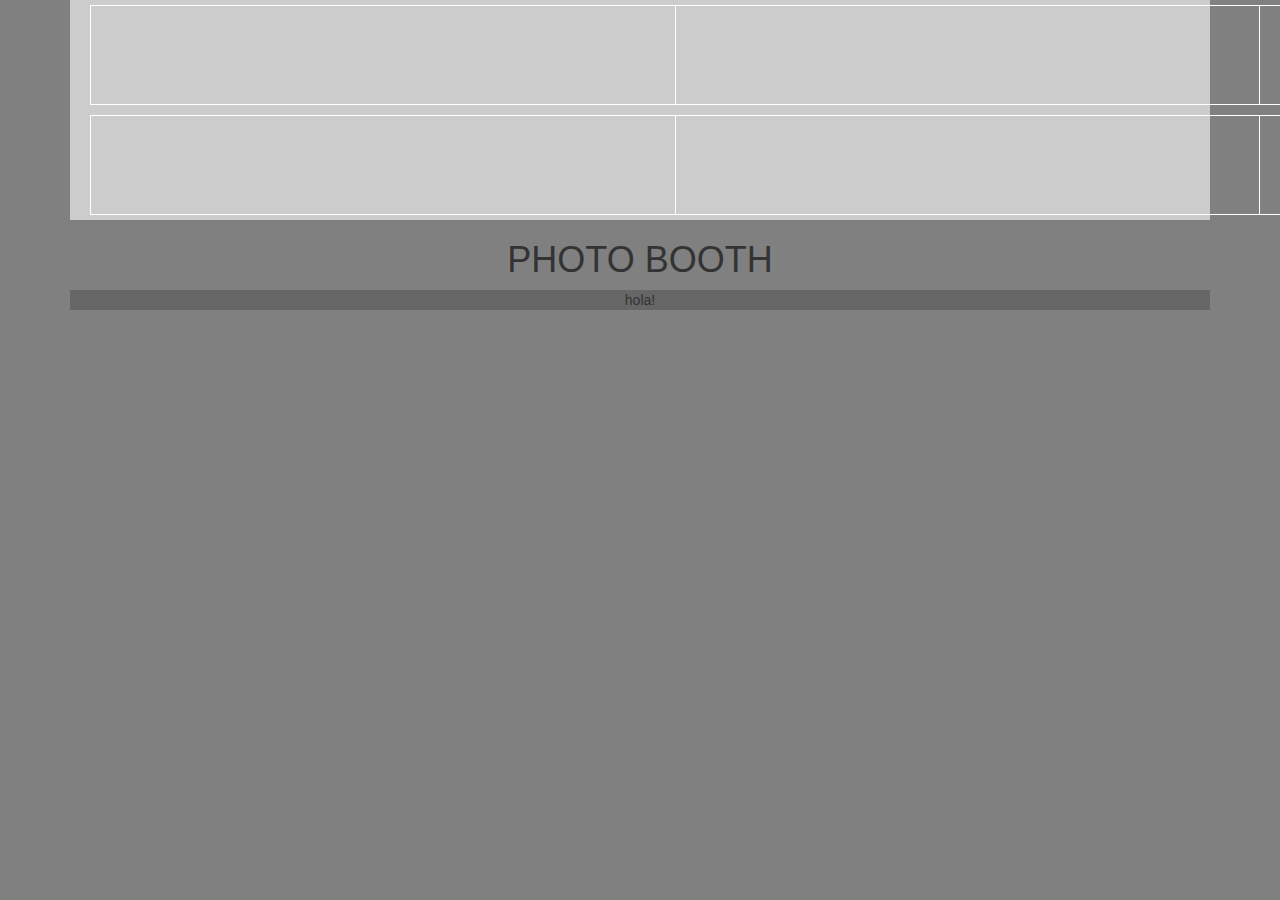
==== instagram.html @ 0c2e6694 "instagram page 2" ====
<!doctype html>
<html lang="en">
<head>
<meta charset="UTF-8">
<title>Instagram</title>
<!-- Responsive -->
<meta name="viewport" content="width=device-width, initial-scale=1.0">
<!-- CDN Bootstrap -->
<link href="https://maxcdn.bootstrapcdn.com/bootstrap/3.3.7/css/bootstrap.min.css" rel="stylesheet" integrity="sha384-BVYiiSIFeK1dGmJRAkycuHAHRg32OmUcww7on3RYdg4Va+PmSTsz/K68vbdEjh4u" crossorigin="anonymous">
<!-- CDN font-awesome -->
<link href="https://maxcdn.bootstrapcdn.com/font-awesome/4.7.0/css/font-awesome.min.css" rel="stylesheet" integrity="sha384-wvfXpqpZZVQGK6TAh5PVlGOfQNHSoD2xbE+QkPxCAFlNEevoEH3Sl0sibVcOQVnN" crossorigin="anonymous">
<!-- Tipografia Online -->
<link href="https://fonts.googleapis.com/css?family=Lato:300,400,900" rel="stylesheet">
<!-- CSS principal -->
<link href="css/main.css" rel="stylesheet" type="text/css">
<link href="css/media.css" rel="stylesheet" type="text/css">
</head>
<body>
<section id="instagram" class="instagram">
	<div class="container">
		<div class="row">
			<div class="col-xs-12 col-sm-12 col-md-12 col-lg-12 text-center">
				<div class="collage">
				<div class="container">
					<div class="row">

					<div class="col-xs-6 col-sm-6 col-md-6 col-lg-6 text-center ">
							<div class="container">
									<div class="row">
										<div class="col-xs-12 col-sm-12 col-md-12 col-lg-12 text-center vacio">
										<!-- contenido-->
										</div>
										<div class="col-xs-12 col-sm-12 col-md-12 col-lg-12 text-center vacio">
										<!-- contenido-->
										</div>
									</div>
									
							</div>
					</div>

					<div class="col-xs-6 col-sm-6 col-md-6 col-lg-6 text-center ">
							<div class="container">
									<div class="row">
										<div class="col-xs-12 col-sm-12 col-md-12 col-lg-12 text-center vacio">
										<!-- contenido-->
										</div>
										<div class="col-xs-12 col-sm-12 col-md-12 col-lg-12 text-center vacio">
										<!-- contenido-->
										</div>
									</div>
									
							</div>
					</div>
						
					</div>
				</div>
				</div>
				<h1>PHOTO BOOTH</h1>
				<div class="photos">
					hola!
				</div>


				
			</div>
		</div>
	</div>
</section>
<!-- JAVASCRIPT es preferible como ultima linea en el body -->
 <script src="https://ajax.googleapis.com/ajax/libs/jquery/3.2.1/jquery.min.js"></script>
 <script src="https://maxcdn.bootstrapcdn.com/bootstrap/3.3.7/js/bootstrap.min.js"></script>
 <script type="text/javascript" src="js/main.js"></script>
</body>
</html>
---- css/main.css ----
body {
	margin: 0 auto;
	padding: 0;
}
.inicio {
	height: 100vh;
	background: red; /* For browsers that do not support gradients */    
    background: -webkit-linear-gradient(right top, #61b58d, #c5774f); /* For Safari 5.1 to 6.0 */
    background: -o-linear-gradient(bottom left, #61b58d, #c5774f); /* For Opera 11.1 to 12.0 */
    background: -moz-linear-gradient(bottom left, #61b58d, #c5774f); /* For Firefox 3.6 to 15 */
    background: linear-gradient(to bottom left, #61b58d, #c5774f); /* Standard syntax (must be last) */
}
.nuevo {
    color: #333;
    background-color: transparent;
    border-color: #ccc;
}
.form01 {
	display: none;
}
.instagram {
	height: 100vh;
	background-color: gray;
}
.vacio {
	border: 1px solid white;
	width: 100%;
	height: 100px;
	margin: 5px;
}
.collage {
	background-color: #ccc;
}
.photos{
	background-color: #666;
}
---- css/media.css ----
@media only screen and (min-width: 1281px) {

}
@media only screen and (min-width: 768px) and (max-width: 1280px) {


}
@media only screen and (min-width: 481px) and (max-width: 767px) {


}
@media only screen and (min-width: 1px) and (max-width: 480px) {

	
}
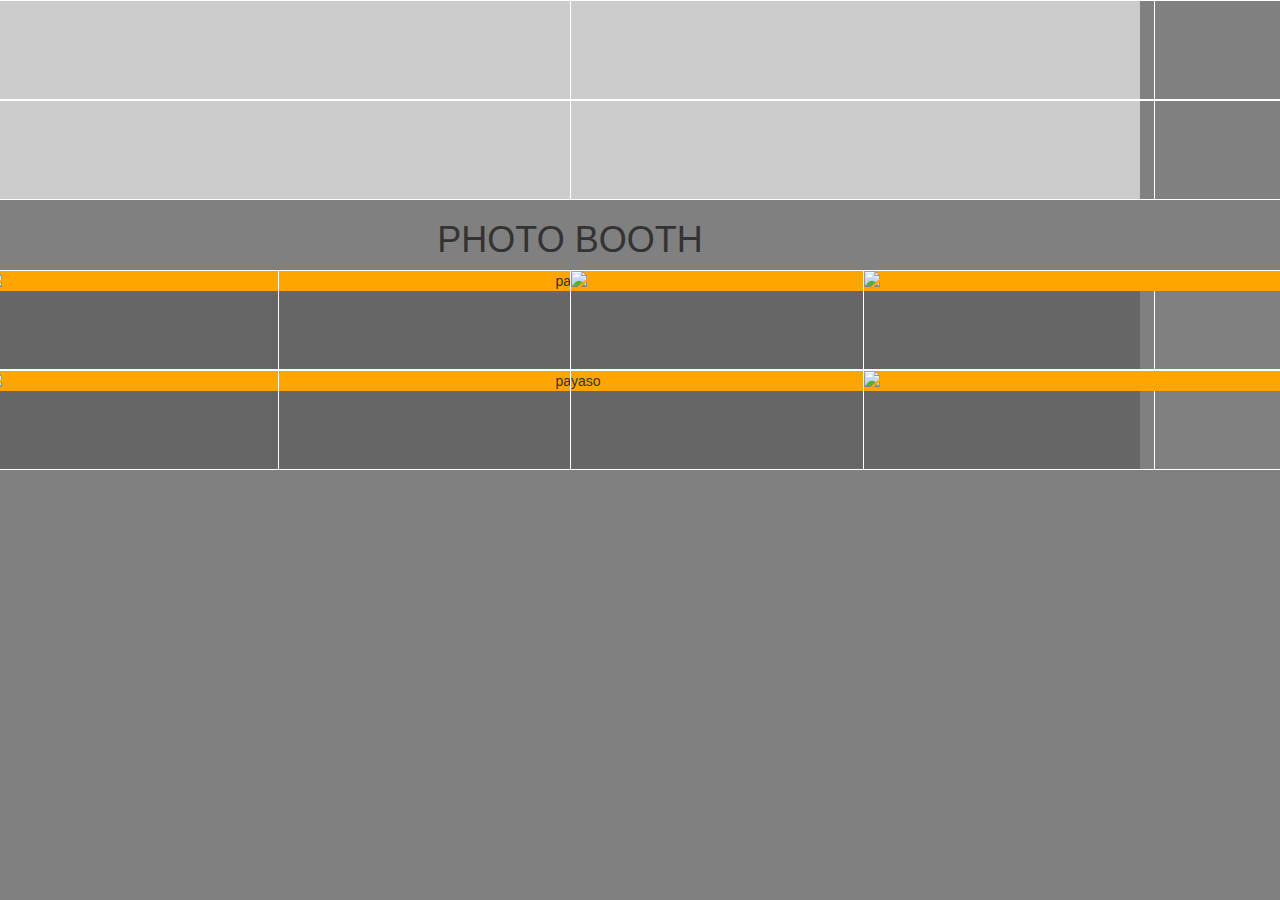
==== commit 0988e381: "imagenes instagram" ====
--- a/instagram.html
+++ b/instagram.html
@@ -56,11 +56,91 @@
 				</div>
 				</div>
 				<h1>PHOTO BOOTH</h1>
+				
 				<div class="photos">
-					hola!
-				</div>
+				<div class="container">
+					<div class="row">
+
+					<div class="col-xs-3 col-sm-3 col-md-3 col-lg-3 text-center ">
+							<div class="container">
+									<div class="row">
+										<div class="col-xs-12 col-sm-12 col-md-12 col-lg-12 text-center vacio">
+										<!-- contenido-->
+											<div class="cont-img">
+											<img src="https://s-media-cache-ak0.pinimg.com/236x/2f/2b/53/2f2b53b1faed792b7f553d22b3383416.jpg" alt="payaso" class="img-responsive">
+											</div>
 
 
+										</div>
+										<div class="col-xs-12 col-sm-12 col-md-12 col-lg-12 text-center vacio">
+										<!-- contenido-->
+											<div class="cont-img">
+											<img src="http://i2.esmas.com/2015/07/20/786119/eso-610x600.jpg" alt="payaso" class="img-responsive">
+											</div>
+
+
+										</div>
+									</div>
+									
+							</div>
+					</div>
+
+					<div class="col-xs-3 col-sm-3 col-md-3 col-lg-3 text-center ">
+							<div class="container">
+									<div class="row">
+										<div class="col-xs-12 col-sm-12 col-md-12 col-lg-12 text-center vacio">
+										<!-- contenido-->
+										</div>
+										<div class="col-xs-12 col-sm-12 col-md-12 col-lg-12 text-center vacio">
+										<!-- contenido-->
+										</div>
+									</div>
+									
+							</div>
+					</div>
+
+					<div class="col-xs-3 col-sm-3 col-md-3 col-lg-3 text-center ">
+							<div class="container">
+									<div class="row">
+										<div class="col-xs-12 col-sm-12 col-md-12 col-lg-12 text-center vacio">
+										<!-- contenido-->
+											<div class="cont-img">
+											<img src="https://cdn1.uvnimg.com/a4/7b/745fba0148edab61250752d2cd75/pennywise-payaso-it-03.jpg" alt="payaso" class="img-responsive">
+											</div>
+
+
+										</div>
+										<div class="col-xs-12 col-sm-12 col-md-12 col-lg-12 text-center vacio">
+										<!-- contenido-->
+										</div>
+									</div>
+									
+							</div>
+					</div>
+
+					<div class="col-xs-3 col-sm-3 col-md-3 col-lg-3 text-center ">
+							<div class="container">
+									<div class="row">
+										<div class="col-xs-12 col-sm-12 col-md-12 col-lg-12 text-center vacio">
+										<!-- contenido-->
+											<div class="cont-img">
+											<img src="https://us.123rf.com/450wm/clairev/clairev1201/clairev120100006/11917986-payaso-imagen-tema-9--ilustraci-n-vectorial.jpg?ver=6" alt="payaso" class="img-responsive">
+											</div>
+										</div>
+										<div class="col-xs-12 col-sm-12 col-md-12 col-lg-12 vacio">
+										<!-- contenido-->
+											<div class="cont-img">
+											<img src="https://s-media-cache-ak0.pinimg.com/236x/2a/0e/0c/2a0e0c5611878175fbd045227a4bc18a.jpg" alt="payaso" class="img-responsive">
+											</div>
+										</div>
+									</div>
+									
+							</div>
+					</div>
+						
+					</div>
+				</div>
+				</div>
 				
 			</div>
 		</div>
--- a/css/main.css
+++ b/css/main.css
@@ -1,6 +1,10 @@
 body {
 	margin: 0 auto;
 	padding: 0;
+}
+.container {
+	margin-right: -15px;
+	margin-left: -15px;
 }
 .inicio {
 	height: 100vh;
@@ -26,7 +30,6 @@
 	border: 1px solid white;
 	width: 100%;
 	height: 100px;
-	margin: 5px;
 }
 .collage {
 	background-color: #ccc;
@@ -34,5 +37,10 @@
 .photos{
 	background-color: #666;
 }
+.cont-img {
+	background-color: orange;
+	margin-left: -15px; 
+	margin-right: -15px; 
+}
 
 
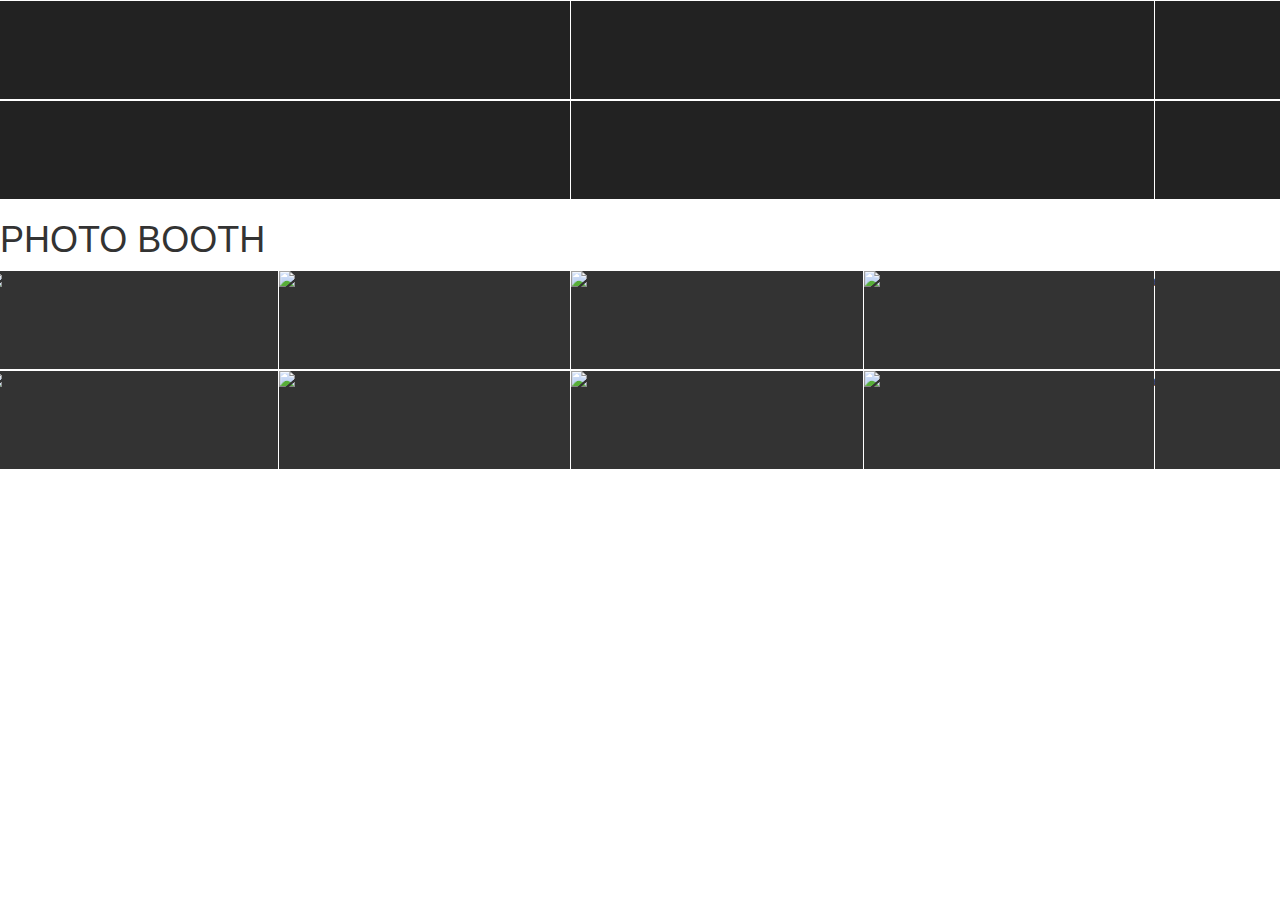
==== commit 49c7971a: "estructura drag drop" ====
--- a/instagram.html
+++ b/instagram.html
@@ -16,58 +16,85 @@
 <link href="css/media.css" rel="stylesheet" type="text/css">
 </head>
 <body>
-<section id="instagram" class="instagram">
+<section class="collage" id="collage" ondrop="drop(event)" ondragover="finalDrop(event)">
 	<div class="container">
 		<div class="row">
-			<div class="col-xs-12 col-sm-12 col-md-12 col-lg-12 text-center">
-				<div class="collage">
+			<div class="col-xs-6 col-sm-6 col-md-6 col-lg-6 text-center ">
 				<div class="container">
 					<div class="row">
-
-					<div class="col-xs-6 col-sm-6 col-md-6 col-lg-6 text-center ">
-							<div class="container">
-									<div class="row">
-										<div class="col-xs-12 col-sm-12 col-md-12 col-lg-12 text-center vacio">
-										<!-- contenido-->
-										</div>
-										<div class="col-xs-12 col-sm-12 col-md-12 col-lg-12 text-center vacio">
-										<!-- contenido-->
-										</div>
-									</div>
-									
+							<div class="col-xs-12 col-sm-12 col-md-12 col-lg-12 text-center vacio">
+								<!-- contenido-->
+							</div>
+							<div class="col-xs-12 col-sm-12 col-md-12 col-lg-12 text-center vacio">
+								<!-- contenido-->
 							</div>
 					</div>
-
-					<div class="col-xs-6 col-sm-6 col-md-6 col-lg-6 text-center ">
-							<div class="container">
-									<div class="row">
-										<div class="col-xs-12 col-sm-12 col-md-12 col-lg-12 text-center vacio">
-										<!-- contenido-->
-										</div>
-										<div class="col-xs-12 col-sm-12 col-md-12 col-lg-12 text-center vacio">
-										<!-- contenido-->
-										</div>
-									</div>
 									
-							</div>
+				</div>
+			</div>
+			<div class="col-xs-6 col-sm-6 col-md-6 col-lg-6 text-center ">
+			<div class="container">
+				<div class="row">
+					<div class="col-xs-12 col-sm-12 col-md-12 col-lg-12 text-center vacio">
+						<!-- contenido-->
 					</div>
-						
+					<div class="col-xs-12 col-sm-12 col-md-12 col-lg-12 text-center vacio">
+						<!-- contenido-->
 					</div>
 				</div>
-				</div>
-				<h1>PHOTO BOOTH</h1>
-				
-				<div class="photos">
-				<div class="container">
+			</div>
+			</div>
+		</div>
+	</div>
+</section>
+<h1>PHOTO BOOTH</h1>
+<section class="photos" id="photos">
+	<div class="container">
 					<div class="row">
-
 					<div class="col-xs-3 col-sm-3 col-md-3 col-lg-3 text-center ">
 							<div class="container">
 									<div class="row">
 										<div class="col-xs-12 col-sm-12 col-md-12 col-lg-12 text-center vacio">
 										<!-- contenido-->
 											<div class="cont-img">
-											<img src="https://s-media-cache-ak0.pinimg.com/236x/2f/2b/53/2f2b53b1faed792b7f553d22b3383416.jpg" alt="payaso" class="img-responsive">
+											<img src="https://s-media-cache-ak0.pinimg.com/236x/2f/2b/53/2f2b53b1faed792b7f553d22b3383416.jpg" alt="payaso" class="img-responsive" draggable="true" ondragstart="drag(event)" id="payaso1">
+											</div>
+										</div>
+										<div class="col-xs-12 col-sm-12 col-md-12 col-lg-12 text-center vacio">
+										<!-- contenido-->
+											<div class="cont-img">
+											<img src="http://i2.esmas.com/2015/07/20/786119/eso-610x600.jpg" alt="payaso" class="img-responsive" draggable="true" ondragstart="drag(event)" id="payaso2">
+											</div>
+										</div>
+									</div>
+							</div>
+					</div>
+					<div class="col-xs-3 col-sm-3 col-md-3 col-lg-3 text-center ">
+							<div class="container">
+									<div class="row">
+										<div class="col-xs-12 col-sm-12 col-md-12 col-lg-12 text-center vacio">
+										<!-- contenido-->
+											<div class="cont-img">
+											<img src="http://4.bp.blogspot.com/-FiSb-C3Ki80/TklOXcGfUQI/AAAAAAAAT84/wxi86rOzGio/s1600/imagenesdecarasdepayasos3.jpg" alt="payaso" class="img-responsive" draggable="true" ondragstart="drag(event)" id="payaso3">
+											</div>
+										</div>
+										<div class="col-xs-12 col-sm-12 col-md-12 col-lg-12 text-center vacio">
+										<!-- contenido-->
+											<div class="cont-img">
+											<img src="https://upload.wikimedia.org/wikipedia/commons/thumb/e/e6/WW_Chicago_2013_-_Pennywise_%289518419949%29.jpg/245px-WW_Chicago_2013_-_Pennywise_%289518419949%29.jpg" alt="payaso" class="img-responsive" draggable="true" ondragstart="drag(event)" id="payaso4">
+											</div>
+										</div>
+									</div>
+									
+							</div>
+					</div>
+					<div class="col-xs-3 col-sm-3 col-md-3 col-lg-3 text-center ">
+							<div class="container">
+									<div class="row">
+										<div class="col-xs-12 col-sm-12 col-md-12 col-lg-12 text-center vacio">
+										<!-- contenido-->
+											<div class="cont-img">
+											<img src="http://st-listas.20minutos.es/images/2010-09/254432/2687792_640px.jpg?1291413403" alt="payaso" class="img-responsive" draggable="true" ondragstart="drag(event)" id="payaso5">
 											</div>
 
 
@@ -75,76 +102,34 @@
 										<div class="col-xs-12 col-sm-12 col-md-12 col-lg-12 text-center vacio">
 										<!-- contenido-->
 											<div class="cont-img">
-											<img src="http://i2.esmas.com/2015/07/20/786119/eso-610x600.jpg" alt="payaso" class="img-responsive">
+											<img src="https://2.bp.blogspot.com/-eHA1AqmbeR8/V3xydo1SXNI/AAAAAAAAHao/TBTdSEdBG1c_yQaO8VKABkFkLmlf8HKzwCLcB/s1600/0A0.jpg" alt="payaso" class="img-responsive" draggable="true" ondragstart="drag(event)" id="payaso6">
 											</div>
-
-
 										</div>
 									</div>
 									
 							</div>
 					</div>
-
-					<div class="col-xs-3 col-sm-3 col-md-3 col-lg-3 text-center ">
-							<div class="container">
-									<div class="row">
-										<div class="col-xs-12 col-sm-12 col-md-12 col-lg-12 text-center vacio">
-										<!-- contenido-->
-										</div>
-										<div class="col-xs-12 col-sm-12 col-md-12 col-lg-12 text-center vacio">
-										<!-- contenido-->
-										</div>
-									</div>
-									
-							</div>
-					</div>
-
 					<div class="col-xs-3 col-sm-3 col-md-3 col-lg-3 text-center ">
 							<div class="container">
 									<div class="row">
 										<div class="col-xs-12 col-sm-12 col-md-12 col-lg-12 text-center vacio">
 										<!-- contenido-->
 											<div class="cont-img">
-											<img src="https://cdn1.uvnimg.com/a4/7b/745fba0148edab61250752d2cd75/pennywise-payaso-it-03.jpg" alt="payaso" class="img-responsive">
-											</div>
-
-
-										</div>
-										<div class="col-xs-12 col-sm-12 col-md-12 col-lg-12 text-center vacio">
-										<!-- contenido-->
-										</div>
-									</div>
-									
-							</div>
-					</div>
-
-					<div class="col-xs-3 col-sm-3 col-md-3 col-lg-3 text-center ">
-							<div class="container">
-									<div class="row">
-										<div class="col-xs-12 col-sm-12 col-md-12 col-lg-12 text-center vacio">
-										<!-- contenido-->
-											<div class="cont-img">
-											<img src="https://us.123rf.com/450wm/clairev/clairev1201/clairev120100006/11917986-payaso-imagen-tema-9--ilustraci-n-vectorial.jpg?ver=6" alt="payaso" class="img-responsive">
+											<img src="https://us.123rf.com/450wm/clairev/clairev1201/clairev120100006/11917986-payaso-imagen-tema-9--ilustraci-n-vectorial.jpg?ver=6" alt="payaso" class="img-responsive" draggable="true" ondragstart="drag(event)" id="payaso7">
 											</div>
 										</div>
 										<div class="col-xs-12 col-sm-12 col-md-12 col-lg-12 vacio">
 										<!-- contenido-->
 											<div class="cont-img">
-											<img src="https://s-media-cache-ak0.pinimg.com/236x/2a/0e/0c/2a0e0c5611878175fbd045227a4bc18a.jpg" alt="payaso" class="img-responsive">
+											<img src="https://s-media-cache-ak0.pinimg.com/236x/2a/0e/0c/2a0e0c5611878175fbd045227a4bc18a.jpg" alt="payaso" class="img-responsive" draggable="true" ondragstart="drag(event)" id="payaso8">
 											</div>
 										</div>
 									</div>
 									
 							</div>
 					</div>
-						
 					</div>
 				</div>
-				</div>
-				
-			</div>
-		</div>
-	</div>
 </section>
 <!-- JAVASCRIPT es preferible como ultima linea en el body -->
  <script src="https://ajax.googleapis.com/ajax/libs/jquery/3.2.1/jquery.min.js"></script>
--- a/css/main.css
+++ b/css/main.css
@@ -6,6 +6,7 @@
 	margin-right: -15px;
 	margin-left: -15px;
 }
+/*index.html*/
 .inicio {
 	height: 100vh;
 	background: red; /* For browsers that do not support gradients */    
@@ -22,6 +23,7 @@
 .form01 {
 	display: none;
 }
+/*instagram.html*/
 .instagram {
 	height: 100vh;
 	background-color: gray;
@@ -30,17 +32,17 @@
 	border: 1px solid white;
 	width: 100%;
 	height: 100px;
+	overflow: hidden;
 }
 .collage {
-	background-color: #ccc;
+	background-color: #222;
 }
 .photos{
-	background-color: #666;
+	background-color: #333;
 }
 .cont-img {
-	background-color: orange;
 	margin-left: -15px; 
-	margin-right: -15px; 
+	margin-right: -15px;
 }
 
 
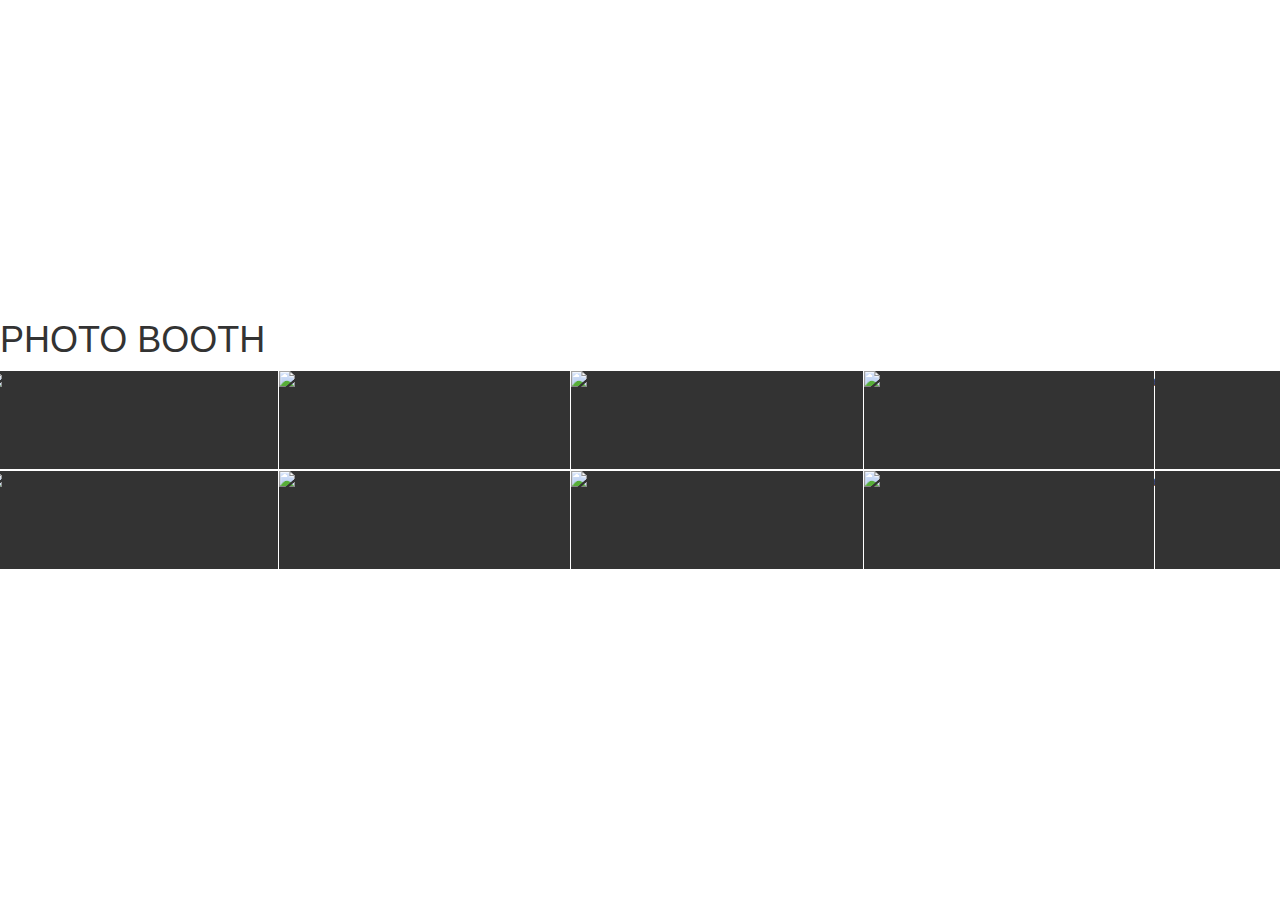
==== commit d0b27348: "validacion" ====
--- a/instagram.html
+++ b/instagram.html
@@ -22,10 +22,10 @@
 			<div class="col-xs-6 col-sm-6 col-md-6 col-lg-6 text-center ">
 				<div class="container">
 					<div class="row">
-							<div class="col-xs-12 col-sm-12 col-md-12 col-lg-12 text-center vacio">
+							<div class="col-xs-12 col-sm-12 col-md-12 col-lg-12 text-center vacio2a">
 								<!-- contenido-->
 							</div>
-							<div class="col-xs-12 col-sm-12 col-md-12 col-lg-12 text-center vacio">
+							<div class="col-xs-12 col-sm-12 col-md-12 col-lg-12 text-center vacio2b">
 								<!-- contenido-->
 							</div>
 					</div>
@@ -35,10 +35,7 @@
 			<div class="col-xs-6 col-sm-6 col-md-6 col-lg-6 text-center ">
 			<div class="container">
 				<div class="row">
-					<div class="col-xs-12 col-sm-12 col-md-12 col-lg-12 text-center vacio">
-						<!-- contenido-->
-					</div>
-					<div class="col-xs-12 col-sm-12 col-md-12 col-lg-12 text-center vacio">
+					<div class="col-xs-12 col-sm-12 col-md-12 col-lg-12 text-center vacio3">
 						<!-- contenido-->
 					</div>
 				</div>
--- a/css/main.css
+++ b/css/main.css
@@ -26,7 +26,7 @@
 /*instagram.html*/
 .instagram {
 	height: 100vh;
-	background-color: gray;
+	background-color: black;
 }
 .vacio {
 	border: 1px solid white;
@@ -34,8 +34,28 @@
 	height: 100px;
 	overflow: hidden;
 }
+.vacio2a {
+	width: 100%;
+	height: 150px;
+	padding-right: 5px;
+	padding-bottom: 5px;
+	overflow: hidden;
+}
+.vacio2b {
+	padding-right: 5px;
+	padding-top: 5px;
+	width: 100%;
+	height: 150px;
+	overflow: hidden;
+}
+.vacio3 {
+	padding-left: 5px;
+	width: 100%;
+	height: 300px;
+	overflow: hidden;
+}
 .collage {
-	background-color: #222;
+	background-color: white;
 }
 .photos{
 	background-color: #333;
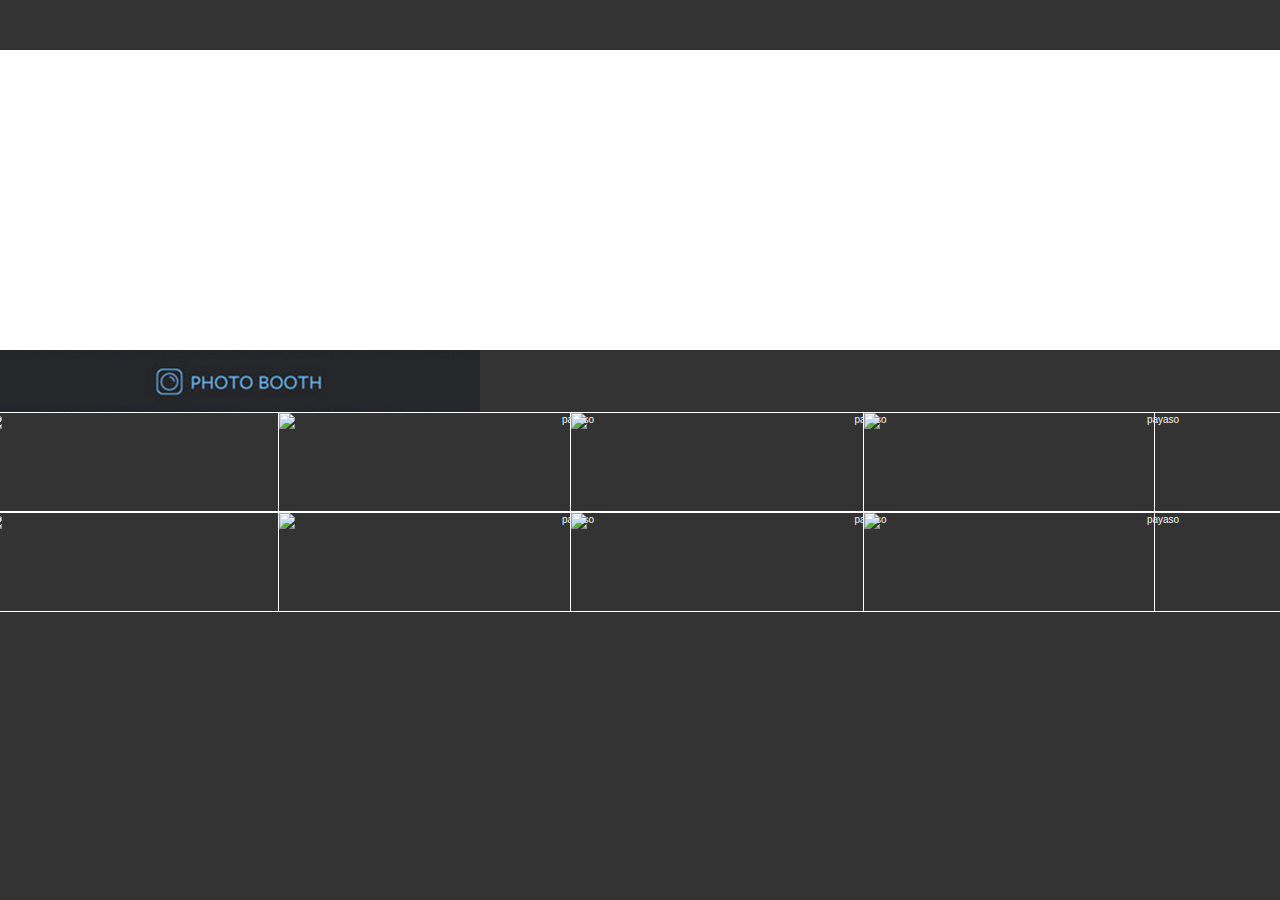
==== commit e1128af7: "estilos graficos" ====
--- a/instagram.html
+++ b/instagram.html
@@ -16,6 +16,14 @@
 <link href="css/media.css" rel="stylesheet" type="text/css">
 </head>
 <body>
+<section id="borde" class="borde">
+	<div class="container">
+				<div class="row">
+					<div class="col-xs-12 col-sm-12 col-md-12 col-lg-12 text-center">
+					</div>
+				</div>
+	</div>
+</section>
 <section class="collage" id="collage" ondrop="drop(event)" ondragover="finalDrop(event)">
 	<div class="container">
 		<div class="row">
@@ -44,7 +52,15 @@
 		</div>
 	</div>
 </section>
-<h1>PHOTO BOOTH</h1>
+<section>
+	<div class="container">
+				<div class="row">
+					<div class="col-xs-12 col-sm-12 col-md-12 col-lg-12 text-center">
+						<img src="img/photobooth.png" alt="marca" class="img-responsive">
+					</div>
+				</div>
+	</div>
+</section>
 <section class="photos" id="photos">
 	<div class="container">
 					<div class="row">
--- a/css/main.css
+++ b/css/main.css
@@ -1,6 +1,14 @@
+::-webkit-input-placeholder { color: white; } /* WebKit */
+:-moz-placeholder { color: white; } /* Firefox 18- */
+::-moz-placeholder { color: white; } /* Firefox 19+ */
+:-ms-input-placeholder { color: white; } /* IE 10+ */
+
 body {
 	margin: 0 auto;
 	padding: 0;
+	color: whitesmoke;
+	font-size: 10px;
+	background-color: #333;
 }
 .container {
 	margin-right: -15px;
@@ -15,13 +23,83 @@
     background: -moz-linear-gradient(bottom left, #61b58d, #c5774f); /* For Firefox 3.6 to 15 */
     background: linear-gradient(to bottom left, #61b58d, #c5774f); /* Standard syntax (must be last) */
 }
+.titulo {
+	padding-top: 100px;
+	padding-bottom: 15px;
+}
+.texto01 {
+	padding-top: 15px;
+	font-size: 12px;
+	padding-left: 50px;
+	padding-right: 50px;
+}
+.face {
+	padding-top: 15px;
+	font-size: 14px;
+	width: 80%;
+	margin: 0 auto;
+}
+.form-control {
+    width: 80%;
+    margin: 0 auto;
+    height: 45px;
+    background-color: #fff;
+    opacity: 0.3;  
+}
 .nuevo {
-    color: #333;
+	width: 80%;
+    color: whitesmoke;
     background-color: transparent;
     border-color: #ccc;
+    border-radius: 2px;
+    height: 45px;
 }
 .form01 {
 	display: none;
+}
+.bajada {
+	position: absolute;
+	bottom: 0;
+	left: 0;
+	border-top: 1px solid #ccc;
+	width: 100%;
+	margin: 5px auto;
+}
+/* Para las lineas y circulo blanco */
+.subtitle {
+    margin: 0 0 1em 0;
+}
+.fancy-white {
+    line-height: 0.1;
+    text-align: center;
+}
+.fancy-white span {
+    display: inline-block;
+    position: relative;
+}
+.fancy-white span:before,
+.fancy-white span:after {
+    content: "";
+    position: absolute;
+    height: 0.5px;
+    background-color: #ccc;
+    border-bottom: 1px solid #ccc;
+    border-top: 1px solid #ccc;
+    top: 0;
+    width: 100px;
+    margin-top: 5px;
+    opacity: 0.5;
+}
+.fancy-white span:before {
+    right: 100%;
+    margin-right: 15px;
+}
+.fancy-white span:after {
+    left: 100%;
+    margin-left: 15px;
+}
+.circle-icon {
+    color: #ccc;
 }
 /*instagram.html*/
 .instagram {
@@ -64,5 +142,10 @@
 	margin-left: -15px; 
 	margin-right: -15px;
 }
+.borde {
+	width: 100%;
+	height: 50px;
+	background-color: #333;
+}
 
 
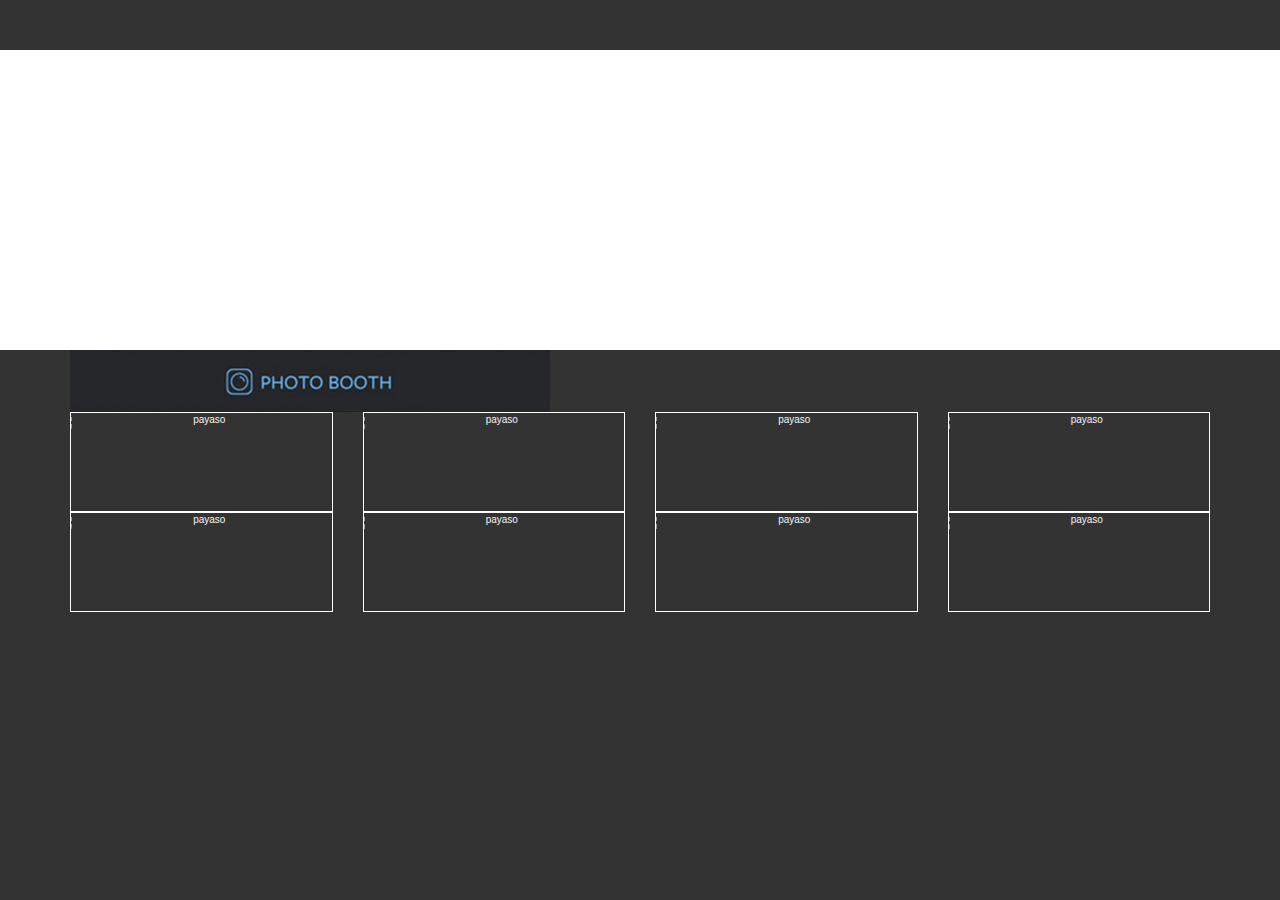
==== commit 672fa4e8: "margenes de instagram" ====
--- a/instagram.html
+++ b/instagram.html
@@ -56,7 +56,7 @@
 	<div class="container">
 				<div class="row">
 					<div class="col-xs-12 col-sm-12 col-md-12 col-lg-12 text-center">
-						<img src="img/photobooth.png" alt="marca" class="img-responsive">
+						<img src="img/photobooth.png" alt="marca" class="img-responsive text-center">
 					</div>
 				</div>
 	</div>
@@ -65,15 +65,15 @@
 	<div class="container">
 					<div class="row">
 					<div class="col-xs-3 col-sm-3 col-md-3 col-lg-3 text-center ">
-							<div class="container">
+							<div class="container-fluid">
 									<div class="row">
-										<div class="col-xs-12 col-sm-12 col-md-12 col-lg-12 text-center vacio">
+										<div class="col-xs-12 col-sm-12 col-md-12 col-lg-12 text-center vacio nopadding">
 										<!-- contenido-->
 											<div class="cont-img">
 											<img src="https://s-media-cache-ak0.pinimg.com/236x/2f/2b/53/2f2b53b1faed792b7f553d22b3383416.jpg" alt="payaso" class="img-responsive" draggable="true" ondragstart="drag(event)" id="payaso1">
 											</div>
 										</div>
-										<div class="col-xs-12 col-sm-12 col-md-12 col-lg-12 text-center vacio">
+										<div class="col-xs-12 col-sm-12 col-md-12 col-lg-12 text-center vacio nopadding">
 										<!-- contenido-->
 											<div class="cont-img">
 											<img src="http://i2.esmas.com/2015/07/20/786119/eso-610x600.jpg" alt="payaso" class="img-responsive" draggable="true" ondragstart="drag(event)" id="payaso2">
@@ -83,15 +83,15 @@
 							</div>
 					</div>
 					<div class="col-xs-3 col-sm-3 col-md-3 col-lg-3 text-center ">
-							<div class="container">
+							<div class="container-fluid">
 									<div class="row">
-										<div class="col-xs-12 col-sm-12 col-md-12 col-lg-12 text-center vacio">
+										<div class="col-xs-12 col-sm-12 col-md-12 col-lg-12 text-center vacio nopadding">
 										<!-- contenido-->
 											<div class="cont-img">
 											<img src="http://4.bp.blogspot.com/-FiSb-C3Ki80/TklOXcGfUQI/AAAAAAAAT84/wxi86rOzGio/s1600/imagenesdecarasdepayasos3.jpg" alt="payaso" class="img-responsive" draggable="true" ondragstart="drag(event)" id="payaso3">
 											</div>
 										</div>
-										<div class="col-xs-12 col-sm-12 col-md-12 col-lg-12 text-center vacio">
+										<div class="col-xs-12 col-sm-12 col-md-12 col-lg-12 text-center vacio nopadding">
 										<!-- contenido-->
 											<div class="cont-img">
 											<img src="https://upload.wikimedia.org/wikipedia/commons/thumb/e/e6/WW_Chicago_2013_-_Pennywise_%289518419949%29.jpg/245px-WW_Chicago_2013_-_Pennywise_%289518419949%29.jpg" alt="payaso" class="img-responsive" draggable="true" ondragstart="drag(event)" id="payaso4">
@@ -102,9 +102,9 @@
 							</div>
 					</div>
 					<div class="col-xs-3 col-sm-3 col-md-3 col-lg-3 text-center ">
-							<div class="container">
+							<div class="container-fluid">
 									<div class="row">
-										<div class="col-xs-12 col-sm-12 col-md-12 col-lg-12 text-center vacio">
+										<div class="col-xs-12 col-sm-12 col-md-12 col-lg-12 text-center vacio nopadding">
 										<!-- contenido-->
 											<div class="cont-img">
 											<img src="http://st-listas.20minutos.es/images/2010-09/254432/2687792_640px.jpg?1291413403" alt="payaso" class="img-responsive" draggable="true" ondragstart="drag(event)" id="payaso5">
@@ -112,7 +112,7 @@
 
 
 										</div>
-										<div class="col-xs-12 col-sm-12 col-md-12 col-lg-12 text-center vacio">
+										<div class="col-xs-12 col-sm-12 col-md-12 col-lg-12 text-center vacio nopadding">
 										<!-- contenido-->
 											<div class="cont-img">
 											<img src="https://2.bp.blogspot.com/-eHA1AqmbeR8/V3xydo1SXNI/AAAAAAAAHao/TBTdSEdBG1c_yQaO8VKABkFkLmlf8HKzwCLcB/s1600/0A0.jpg" alt="payaso" class="img-responsive" draggable="true" ondragstart="drag(event)" id="payaso6">
@@ -123,15 +123,15 @@
 							</div>
 					</div>
 					<div class="col-xs-3 col-sm-3 col-md-3 col-lg-3 text-center ">
-							<div class="container">
+							<div class="container-fluid">
 									<div class="row">
-										<div class="col-xs-12 col-sm-12 col-md-12 col-lg-12 text-center vacio">
+										<div class="col-xs-12 col-sm-12 col-md-12 col-lg-12 text-center vacio nopadding">
 										<!-- contenido-->
 											<div class="cont-img">
 											<img src="https://us.123rf.com/450wm/clairev/clairev1201/clairev120100006/11917986-payaso-imagen-tema-9--ilustraci-n-vectorial.jpg?ver=6" alt="payaso" class="img-responsive" draggable="true" ondragstart="drag(event)" id="payaso7">
 											</div>
 										</div>
-										<div class="col-xs-12 col-sm-12 col-md-12 col-lg-12 vacio">
+										<div class="col-xs-12 col-sm-12 col-md-12 col-lg-12 vacio nopadding">
 										<!-- contenido-->
 											<div class="cont-img">
 											<img src="https://s-media-cache-ak0.pinimg.com/236x/2a/0e/0c/2a0e0c5611878175fbd045227a4bc18a.jpg" alt="payaso" class="img-responsive" draggable="true" ondragstart="drag(event)" id="payaso8">
--- a/css/main.css
+++ b/css/main.css
@@ -10,10 +10,10 @@
 	font-size: 10px;
 	background-color: #333;
 }
-.container {
+/*.container {
 	margin-right: -15px;
 	margin-left: -15px;
-}
+}*/
 /*index.html*/
 .inicio {
 	height: 100vh;
@@ -44,8 +44,14 @@
     margin: 0 auto;
     height: 45px;
     background-color: #fff;
-    opacity: 0.3;  
+    opacity: 0.3;
 }
+/*.form-inline .form-control[placeholder]{      
+	color: #000;
+}
+.form-inline: .form-control:placeholder {
+	color: #000;
+}*/
 .nuevo {
 	width: 80%;
     color: whitesmoke;
@@ -132,6 +138,10 @@
 	height: 300px;
 	overflow: hidden;
 }
+.nopadding {
+   padding: 0 !important;
+   margin: 0 !important;
+}
 .collage {
 	background-color: white;
 }
